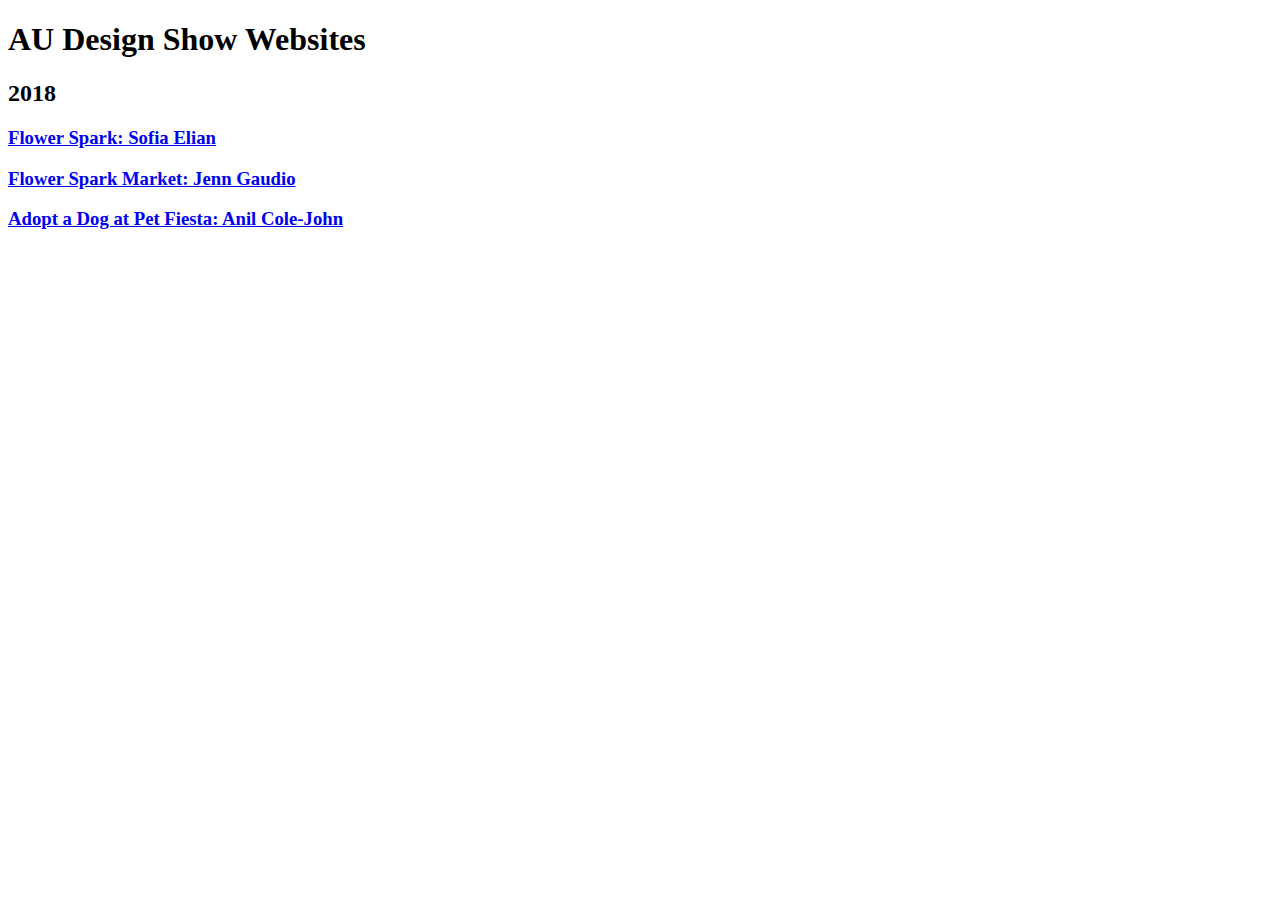
==== index.html @ 1178849a "AUDS_2018_websites" ====
<!DOCTYPE html>
<!-- saved from url=(0047)https://adoptadogatpetfiesta.000webhostapp.com/ -->
<html lang="en"><head><meta http-equiv="Content-Type" content="text/html; charset=UTF-8">
  
  <title>AU Design Show Websites</title>
  <meta name="viewport" content="initial-scale=1, maximum-scale=1">

  
</head>

<body>
   

<h1>AU Design Show Websites</h1>

<h2>2018</h2>

<a href="../audesignshow/elian_flowerspark/index.html" target="_blank"><h3>Flower Spark: Sofia Elian</h3></a>
<a href="../audesignshow/gaudio_flowerspark/index.html" target="_blank"><h3>Flower Spark Market: Jenn Gaudio</h3></a>
<a href="../audesignshow/cole-john_adopt/Cole-John_pr1.htm" target="_blank"><h3>Adopt a Dog at Pet Fiesta: Anil Cole-John</h3></a>

  


</body>
</html>
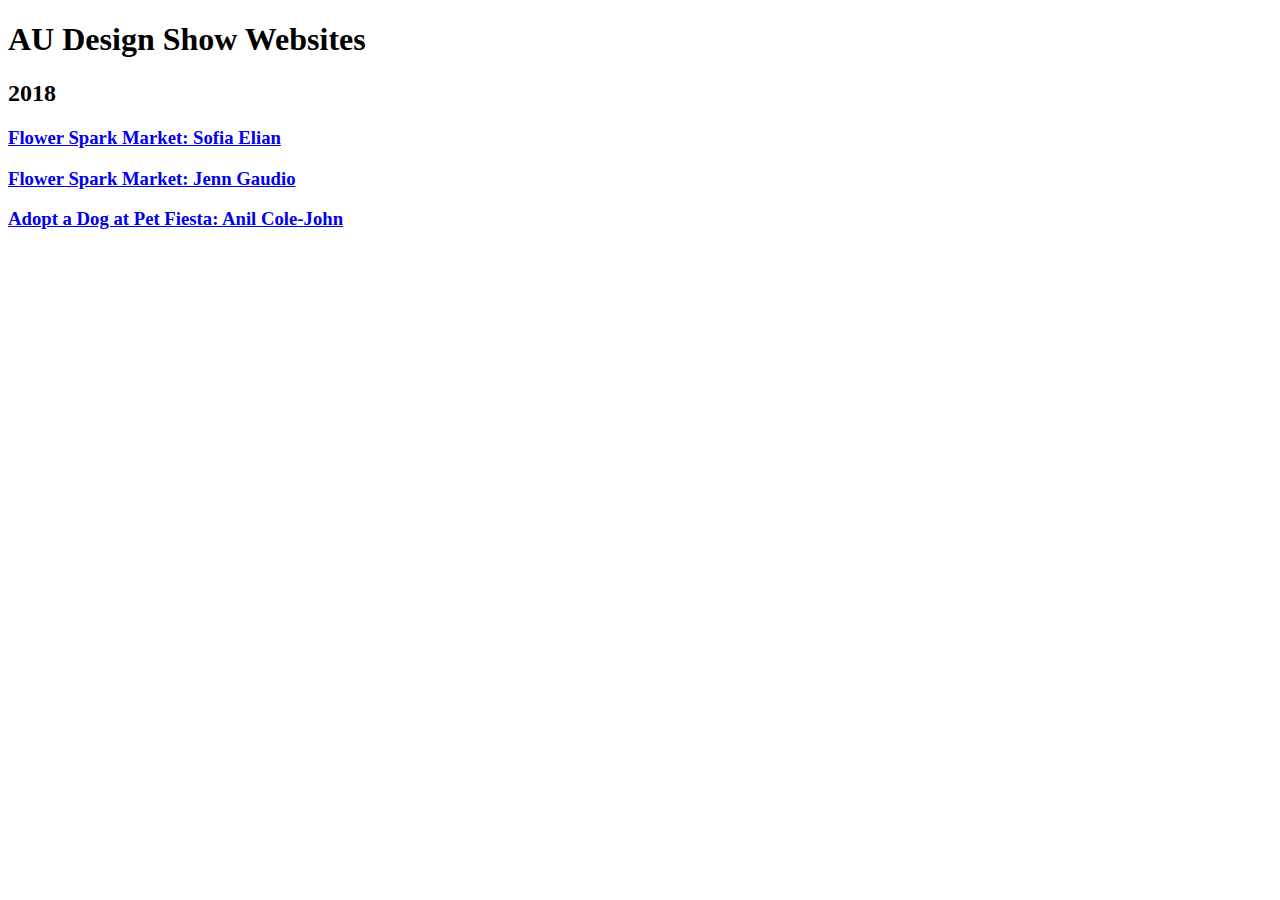
==== commit f041706c: "name change" ====
--- a/index.html
+++ b/index.html
@@ -15,7 +15,7 @@
 
 <h2>2018</h2>
 
-<a href="../audesignshow/elian_flowerspark/index.html" target="_blank"><h3>Flower Spark: Sofia Elian</h3></a>
+<a href="../audesignshow/elian_flowerspark/index.html" target="_blank"><h3>Flower Spark Market: Sofia Elian</h3></a>
 <a href="../audesignshow/gaudio_flowerspark/index.html" target="_blank"><h3>Flower Spark Market: Jenn Gaudio</h3></a>
 <a href="../audesignshow/cole-john_adopt/Cole-John_pr1.htm" target="_blank"><h3>Adopt a Dog at Pet Fiesta: Anil Cole-John</h3></a>
 
